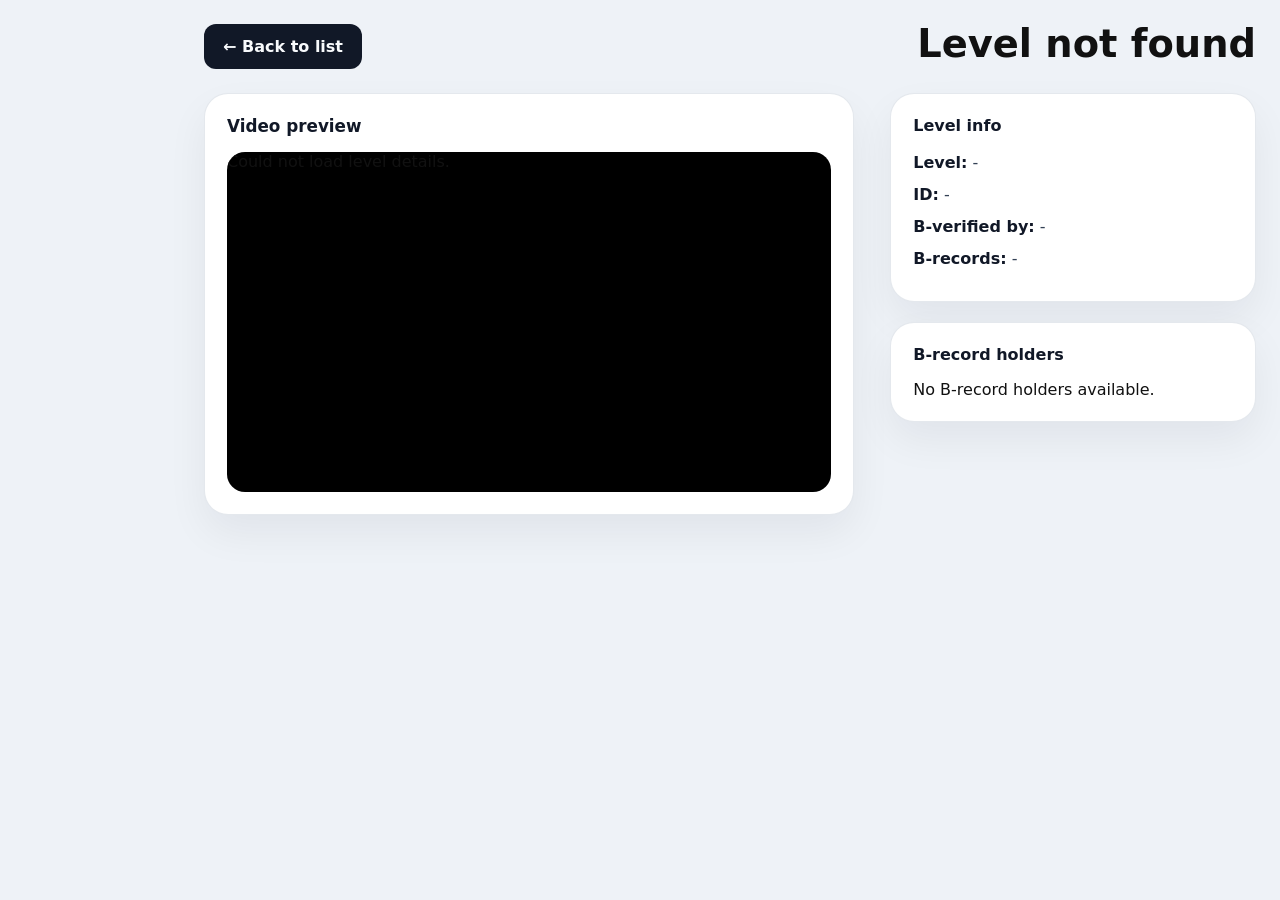
==== detail.html @ 25b62f2b "dangle daniel" ====
<!DOCTYPE html>
<html lang="en">
<head>
  <meta charset="UTF-8" />
  <meta name="viewport" content="width=device-width, initial-scale=1.0" />
  <title>Level details - Buddies Extreme Demons List</title>
  <link rel="stylesheet" href="styles.css" />
</head>
<body>
  <div class="page-shell">
    <header>
      <div class="top-bar">
        <a class="nav-button secondary" href="index.html">← Back to list</a>
        <h1 id="detailTitle">Level details</h1>
      </div>
    </header>

    <main class="detail-layout">
      <section class="detail-video-panel">
        <div class="detail-video-title">Video preview</div>
        <div class="detail-video-frame" id="videoFrame"></div>
      </section>

      <aside class="detail-info-panel">
        <div class="info-block">
          <h2>Level info</h2>
          <p><strong>Level:</strong> <span id="detailLevel"></span></p>
          <p><strong>ID:</strong> <span id="detailId"></span></p>
          <p><strong>B-verified by:</strong> <span id="detailVerifier"></span></p>
          <p><strong>B-records:</strong> <span id="detailRecords"></span></p>
        </div>
        <div class="info-block">
          <h2>B-record holders</h2>
          <div class="record-holders" id="recordHolders">No B-record details available.</div>
        </div>
      </aside>
    </main>
  </div>

  <script src="data.js"></script>
  <script src="detail.js"></script>
</body>
</html>
---- styles.css ----
* {
  box-sizing: border-box;
}

body {
  margin: 0;
  font-family: Inter, system-ui, -apple-system, BlinkMacSystemFont, 'Segoe UI', sans-serif;
  color: #111;
  background: #eef2f7;
}

.page-shell {
  max-width: 1400px;
  margin: 0 0 0 180px;
  padding: 24px 24px 40px 24px;
}

header {
  margin-bottom: 24px;
}

.hero {
  display: flex;
  align-items: flex-start;
  justify-content: space-between;
  gap: 24px;
  margin-bottom: 18px;
}

h1 {
  margin: 0;
  font-size: clamp(2rem, 3vw, 3rem);
  line-height: 1.05;
}

.subtitle {
  margin: 10px 0 0;
  max-width: 760px;
  color: #4b5563;
  font-size: 1rem;
}

.top-bar {
  display: flex;
  justify-content: space-between;
  align-items: flex-start;
  gap: 24px;
  margin-bottom: 18px;
}

.button-row {
  display: flex;
  gap: 10px;
  flex-wrap: wrap;
}

.nav-button {
  display: inline-flex;
  align-items: center;
  justify-content: center;
  padding: 12px 18px;
  border-radius: 12px;
  font-weight: 700;
  color: #111827;
  background: #f8fafc;
  border: 1px solid rgba(148, 163, 184, 0.45);
  text-decoration: none;
  transition: transform 0.2s ease, box-shadow 0.2s ease, background 0.2s ease;
}

.nav-button:hover {
  transform: translateY(-1px);
  background: #ffffff;
  box-shadow: 0 10px 24px rgba(15, 23, 42, 0.08);
}

.nav-button.secondary {
  background: #111827;
  color: #f8fafc;
  border-color: transparent;
}

.search-row {
  display: grid;
  gap: 10px;
  margin-top: 10px;
}

.search-row label {
  font-size: 0.95rem;
  font-weight: 600;
  color: #374151;
}

.search-row input {
  width: 100%;
  min-height: 44px;
  border: 1px solid #cbd5e1;
  border-radius: 14px;
  padding: 14px 16px;
  font-size: 1rem;
  background: #fff;
  color: #111827;
}

.cards-grid {
  display: grid;
  grid-template-columns: 1fr;
  gap: 18px;
  width: min(1200px, 100%);
}

.card {
  display: grid;
  grid-template-columns: 240px 1fr;
  gap: 20px;
  background: #ffffff;
  border-radius: 20px;
  padding: 18px;
  border: 1px solid rgba(148, 163, 184, 0.25);
  box-shadow: 0 22px 40px rgba(15, 23, 42, 0.08);
  align-items: center;
}

.card-media {
  min-height: 140px;
  overflow: hidden;
  border-radius: 18px;
}

.card-media img {
  width: 100%;
  height: 100%;
  object-fit: cover;
  display: block;
  transition: transform 0.25s ease;
}

.card-media:hover img {
  transform: scale(1.03);
}

.card-body {
  display: flex;
  flex-direction: column;
  gap: 10px;
}

.card-title {
  margin: 0;
  font-size: 1.45rem;
  line-height: 1.1;
}

.card-title a {
  color: #111827;
  text-decoration: none;
}

.card-title a:hover {
  text-decoration: underline;
}

.card-meta {
  display: grid;
  gap: 6px;
  color: #475569;
  font-size: 0.95rem;
}

.card-meta .meta-line {
  display: block;
}

.card-meta strong {
  color: #111827;
}

.copy-id {
  background: transparent;
  border: none;
  padding: 0;
  margin: 0;
  color: #2563eb;
  font-weight: 700;
  cursor: pointer;
  font: inherit;
  text-decoration: underline;
}

.copy-id:hover {
  opacity: 0.85;
}

.section-heading {
  margin-top: 24px;
  margin-bottom: 8px;
  padding: 14px 18px;
  background: #f8fafc;
  border-radius: 18px;
  border: 1px solid rgba(148, 163, 184, 0.25);
  color: #111827;
  font-weight: 700;
  letter-spacing: 0.01em;
}

.content-layout {
  display: grid;
  grid-template-columns: minmax(0, 1.05fr) minmax(380px, 0.8fr);
  gap: 64px;
  align-items: start;
}

.left-column {
  width: 100%;
}

.stats-panel {
  margin-top: 180px;
  margin-left: -30px;
  background: #ffffff;
  border: 1px solid rgba(148, 163, 184, 0.25);
  border-radius: 22px;
  padding: 24px;
  box-shadow: 0 18px 40px rgba(15, 23, 42, 0.08);
}

.stats-label {
  margin: 0 0 16px;
  font-size: 0.95rem;
  font-weight: 700;
  color: #111827;
  text-transform: uppercase;
  letter-spacing: 0.08em;
}

.stats-window {
  min-height: 260px;
  display: grid;
  place-items: center;
  background: #f1f5f9;
  border-radius: 18px;
  color: #475569;
  font-size: 1rem;
  font-weight: 600;
}

.thumbnail-label {
  position: absolute;
  right: 12px;
  bottom: 12px;
  padding: 6px 10px;
  background: rgba(17, 24, 39, 0.88);
  color: #f8fafc;
  font-size: 0.85rem;
  border-radius: 999px;
}

footer {
  margin-top: 28px;
  color: #475569;
  font-size: 0.95rem;
}

.detail-layout {
  display: grid;
  grid-template-columns: minmax(0, 1.6fr) minmax(320px, 0.9fr);
  gap: 36px;
  align-items: start;
  margin-top: 12px;
}

.detail-video-panel,
.info-block {
  background: #ffffff;
  border: 1px solid rgba(148, 163, 184, 0.25);
  border-radius: 24px;
  padding: 22px;
  box-shadow: 0 18px 40px rgba(15, 23, 42, 0.06);
}

.detail-video-title {
  margin: 0 0 16px;
  font-size: 1.05rem;
  font-weight: 700;
  color: #111827;
}

.detail-video-frame {
  width: 100%;
  aspect-ratio: 16 / 9;
  background: #000;
  border-radius: 18px;
  overflow: hidden;
}

.detail-video-frame iframe {
  width: 100%;
  height: 100%;
  border: 0;
  display: block;
}

.detail-info-panel {
  display: grid;
  gap: 20px;
}

.info-block h2 {
  margin: 0 0 16px;
  font-size: 1rem;
  font-weight: 700;
  color: #111827;
}

.info-block p {
  margin: 8px 0;
  color: #334155;
  line-height: 1.5;
}

.info-block strong {
  color: #111827;
}

.record-holders {
  display: grid;
  gap: 12px;
  margin-top: 6px;
}

.record-holder {
  padding: 14px 16px;
  border-radius: 16px;
  background: #f8fafc;
  color: #0f172a;
  font-weight: 600;
}

a {
  color: #2563eb;
}

@media (max-width: 960px) {
  .content-layout {
    grid-template-columns: 1fr;
  }

  .card {
    grid-template-columns: 1fr;
  }
}

@media (max-width: 760px) {
  .top-bar,
  .button-row {
    flex-direction: column;
    align-items: stretch;
  }

  .page-shell {
    margin-left: 0;
    padding-left: 16px;
    padding-right: 16px;
  }

  .card {
    padding: 14px;
  }

  .card-media {
    min-height: 140px;
  }

  .search-row input {
    min-height: 42px;
  }
}
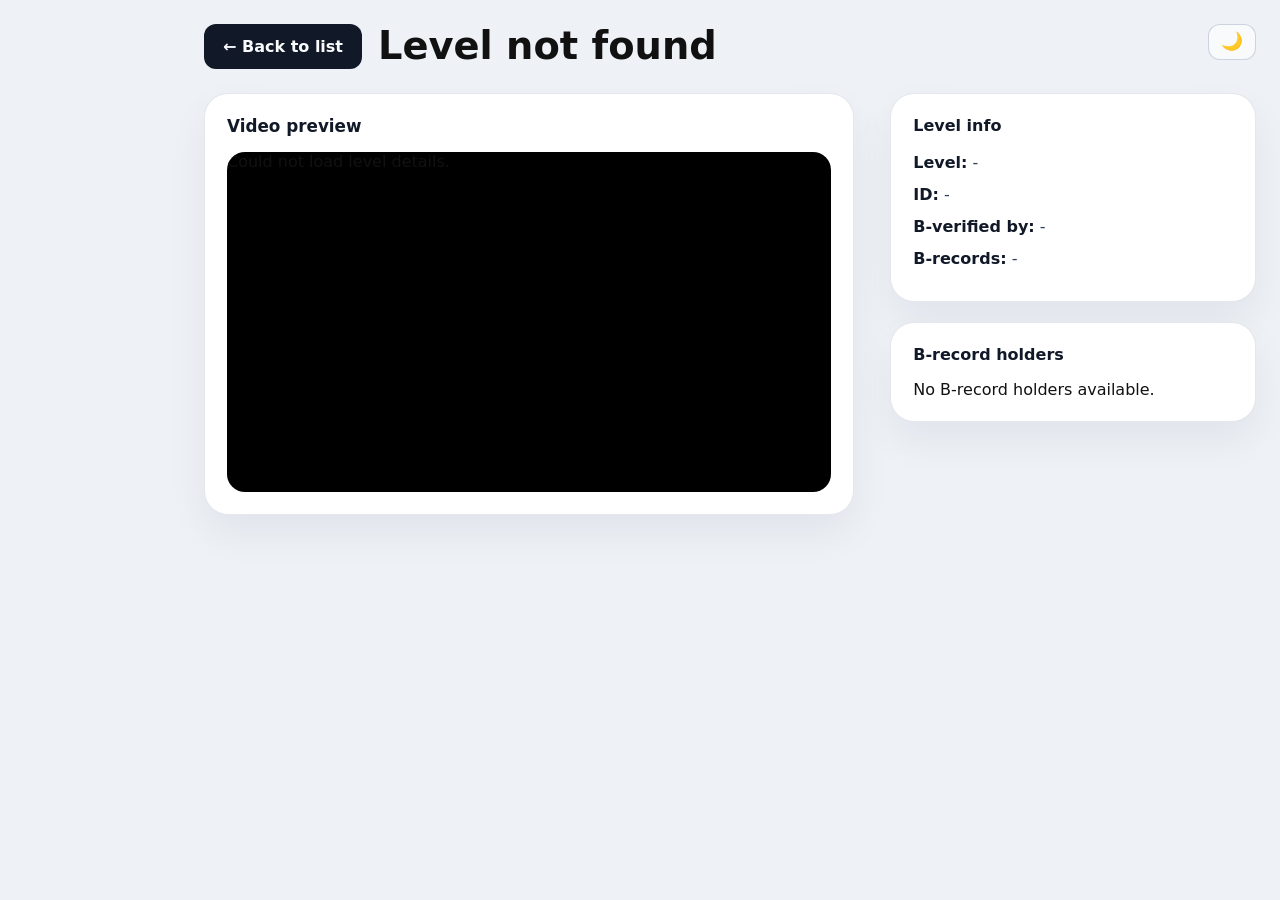
==== commit 1a85cfb2: "dingle penis" ====
--- a/detail.html
+++ b/detail.html
@@ -10,8 +10,13 @@
   <div class="page-shell">
     <header>
       <div class="top-bar">
-        <a class="nav-button secondary" href="index.html">← Back to list</a>
-        <h1 id="detailTitle">Level details</h1>
+        <div style="display:flex; align-items:center; gap:16px;">
+          <a class="nav-button secondary" href="index.html">← Back to list</a>
+          <h1 id="detailTitle">Level details</h1>
+        </div>
+        <div class="button-row">
+          <button id="theme-toggle" class="theme-toggle" aria-label="Toggle theme">🌙</button>
+        </div>
       </div>
     </header>
 
@@ -39,5 +44,17 @@
 
   <script src="data.js"></script>
   <script src="detail.js"></script>
+  <script>
+    const themeToggle = document.getElementById('theme-toggle');
+    if (localStorage.getItem('theme') === 'dark') {
+      document.documentElement.classList.add('dark');
+      themeToggle.textContent = '☀️';
+    }
+    themeToggle.addEventListener('click', () => {
+      const isDark = document.documentElement.classList.toggle('dark');
+      themeToggle.textContent = isDark ? '☀️' : '🌙';
+      localStorage.setItem('theme', isDark ? 'dark' : 'light');
+    });
+  </script>
 </body>
-</html>
+</html>
--- a/styles.css
+++ b/styles.css
@@ -2,11 +2,70 @@
   box-sizing: border-box;
 }
 
+/* ── Theme tokens ── */
+:root {
+  --bg: #eef2f7;
+  --surface: #ffffff;
+  --surface-muted: #f8fafc;
+  --surface-inset: #f1f5f9;
+  --text: #111;
+  --text-heading: #111827;
+  --text-muted: #475569;
+  --text-subtle: #374151;
+  --text-secondary: #4b5563;
+  --text-deep: #334155;
+  --text-darkest: #0f172a;
+  --border: rgba(148, 163, 184, 0.25);
+  --border-input: #cbd5e1;
+  --border-btn: rgba(148, 163, 184, 0.45);
+  --shadow-card: rgba(15, 23, 42, 0.08);
+  --shadow-stats: rgba(15, 23, 42, 0.08);
+  --shadow-detail: rgba(15, 23, 42, 0.06);
+  --btn-primary-bg: #f8fafc;
+  --btn-primary-color: #111827;
+  --btn-primary-hover: #ffffff;
+  --btn-secondary-bg: #111827;
+  --btn-secondary-color: #f8fafc;
+  --link: #2563eb;
+  --thumbnail-bg: rgba(17, 24, 39, 0.88);
+  --thumbnail-color: #f8fafc;
+}
+
+:root.dark {
+  --bg: #0f0f13;
+  --surface: #1a1a22;
+  --surface-muted: #22222d;
+  --surface-inset: #16161f;
+  --text: #e8e8f0;
+  --text-heading: #f0f0f8;
+  --text-muted: #8892a4;
+  --text-subtle: #9aa3b2;
+  --text-secondary: #8a94a6;
+  --text-deep: #a0aab8;
+  --text-darkest: #dde2ec;
+  --border: rgba(148, 163, 184, 0.12);
+  --border-input: rgba(148, 163, 184, 0.25);
+  --border-btn: rgba(148, 163, 184, 0.2);
+  --shadow-card: rgba(0, 0, 0, 0.35);
+  --shadow-stats: rgba(0, 0, 0, 0.35);
+  --shadow-detail: rgba(0, 0, 0, 0.3);
+  --btn-primary-bg: #22222d;
+  --btn-primary-color: #e8e8f0;
+  --btn-primary-hover: #2a2a38;
+  --btn-secondary-bg: #e8e8f0;
+  --btn-secondary-color: #111827;
+  --link: #60a5fa;
+  --thumbnail-bg: rgba(0, 0, 0, 0.75);
+  --thumbnail-color: #f0f0f8;
+}
+
+/* ── Base ── */
 body {
   margin: 0;
   font-family: Inter, system-ui, -apple-system, BlinkMacSystemFont, 'Segoe UI', sans-serif;
-  color: #111;
-  background: #eef2f7;
+  color: var(--text);
+  background: var(--bg);
+  transition: background 0.3s ease, color 0.3s ease;
 }
 
 .page-shell {
@@ -36,10 +95,11 @@
 .subtitle {
   margin: 10px 0 0;
   max-width: 760px;
-  color: #4b5563;
+  color: var(--text-secondary);
   font-size: 1rem;
 }
 
+/* ── Top bar & nav ── */
 .top-bar {
   display: flex;
   justify-content: space-between;
@@ -52,6 +112,7 @@
   display: flex;
   gap: 10px;
   flex-wrap: wrap;
+  align-items: center;
 }
 
 .nav-button {
@@ -61,25 +122,45 @@
   padding: 12px 18px;
   border-radius: 12px;
   font-weight: 700;
-  color: #111827;
-  background: #f8fafc;
-  border: 1px solid rgba(148, 163, 184, 0.45);
+  color: var(--btn-primary-color);
+  background: var(--btn-primary-bg);
+  border: 1px solid var(--border-btn);
   text-decoration: none;
   transition: transform 0.2s ease, box-shadow 0.2s ease, background 0.2s ease;
 }
 
 .nav-button:hover {
   transform: translateY(-1px);
-  background: #ffffff;
-  box-shadow: 0 10px 24px rgba(15, 23, 42, 0.08);
+  background: var(--btn-primary-hover);
+  box-shadow: 0 10px 24px var(--shadow-card);
 }
 
 .nav-button.secondary {
-  background: #111827;
-  color: #f8fafc;
+  background: var(--btn-secondary-bg);
+  color: var(--btn-secondary-color);
   border-color: transparent;
 }
 
+/* ── Theme toggle button ── */
+.theme-toggle {
+  background: var(--btn-primary-bg);
+  border: 1px solid var(--border-btn);
+  color: var(--text);
+  cursor: pointer;
+  font-size: 1.1rem;
+  padding: 8px 12px;
+  border-radius: 12px;
+  line-height: 1;
+  transition: background 0.2s ease, border-color 0.2s ease, transform 0.2s ease;
+}
+
+.theme-toggle:hover {
+  transform: translateY(-1px);
+  background: var(--btn-primary-hover);
+  box-shadow: 0 10px 24px var(--shadow-card);
+}
+
+/* ── Search ── */
 .search-row {
   display: grid;
   gap: 10px;
@@ -89,20 +170,22 @@
 .search-row label {
   font-size: 0.95rem;
   font-weight: 600;
-  color: #374151;
+  color: var(--text-subtle);
 }
 
 .search-row input {
   width: 100%;
   min-height: 44px;
-  border: 1px solid #cbd5e1;
+  border: 1px solid var(--border-input);
   border-radius: 14px;
   padding: 14px 16px;
   font-size: 1rem;
-  background: #fff;
-  color: #111827;
-}
-
+  background: var(--surface);
+  color: var(--text-heading);
+  transition: background 0.3s ease, border-color 0.3s ease, color 0.3s ease;
+}
+
+/* ── Cards ── */
 .cards-grid {
   display: grid;
   grid-template-columns: 1fr;
@@ -114,12 +197,13 @@
   display: grid;
   grid-template-columns: 240px 1fr;
   gap: 20px;
-  background: #ffffff;
+  background: var(--surface);
   border-radius: 20px;
   padding: 18px;
-  border: 1px solid rgba(148, 163, 184, 0.25);
-  box-shadow: 0 22px 40px rgba(15, 23, 42, 0.08);
+  border: 1px solid var(--border);
+  box-shadow: 0 22px 40px var(--shadow-card);
   align-items: center;
+  transition: background 0.3s ease;
 }
 
 .card-media {
@@ -153,7 +237,7 @@
 }
 
 .card-title a {
-  color: #111827;
+  color: var(--text-heading);
   text-decoration: none;
 }
 
@@ -164,7 +248,7 @@
 .card-meta {
   display: grid;
   gap: 6px;
-  color: #475569;
+  color: var(--text-muted);
   font-size: 0.95rem;
 }
 
@@ -173,7 +257,7 @@
 }
 
 .card-meta strong {
-  color: #111827;
+  color: var(--text-heading);
 }
 
 .copy-id {
@@ -181,7 +265,7 @@
   border: none;
   padding: 0;
   margin: 0;
-  color: #2563eb;
+  color: var(--link);
   font-weight: 700;
   cursor: pointer;
   font: inherit;
@@ -192,18 +276,20 @@
   opacity: 0.85;
 }
 
+/* ── Section heading ── */
 .section-heading {
   margin-top: 24px;
   margin-bottom: 8px;
   padding: 14px 18px;
-  background: #f8fafc;
+  background: var(--surface-muted);
   border-radius: 18px;
-  border: 1px solid rgba(148, 163, 184, 0.25);
-  color: #111827;
+  border: 1px solid var(--border);
+  color: var(--text-heading);
   font-weight: 700;
   letter-spacing: 0.01em;
 }
 
+/* ── Layout ── */
 .content-layout {
   display: grid;
   grid-template-columns: minmax(0, 1.05fr) minmax(380px, 0.8fr);
@@ -215,21 +301,23 @@
   width: 100%;
 }
 
+/* ── Stats panel ── */
 .stats-panel {
   margin-top: 180px;
   margin-left: -30px;
-  background: #ffffff;
-  border: 1px solid rgba(148, 163, 184, 0.25);
+  background: var(--surface);
+  border: 1px solid var(--border);
   border-radius: 22px;
   padding: 24px;
-  box-shadow: 0 18px 40px rgba(15, 23, 42, 0.08);
+  box-shadow: 0 18px 40px var(--shadow-stats);
+  transition: background 0.3s ease;
 }
 
 .stats-label {
   margin: 0 0 16px;
   font-size: 0.95rem;
   font-weight: 700;
-  color: #111827;
+  color: var(--text-heading);
   text-transform: uppercase;
   letter-spacing: 0.08em;
 }
@@ -238,30 +326,34 @@
   min-height: 260px;
   display: grid;
   place-items: center;
-  background: #f1f5f9;
+  background: var(--surface-inset);
   border-radius: 18px;
-  color: #475569;
+  color: var(--text-muted);
   font-size: 1rem;
   font-weight: 600;
-}
-
+  transition: background 0.3s ease;
+}
+
+/* ── Thumbnail label ── */
 .thumbnail-label {
   position: absolute;
   right: 12px;
   bottom: 12px;
   padding: 6px 10px;
-  background: rgba(17, 24, 39, 0.88);
-  color: #f8fafc;
+  background: var(--thumbnail-bg);
+  color: var(--thumbnail-color);
   font-size: 0.85rem;
   border-radius: 999px;
 }
 
+/* ── Footer ── */
 footer {
   margin-top: 28px;
-  color: #475569;
+  color: var(--text-muted);
   font-size: 0.95rem;
 }
 
+/* ── Detail page ── */
 .detail-layout {
   display: grid;
   grid-template-columns: minmax(0, 1.6fr) minmax(320px, 0.9fr);
@@ -272,18 +364,19 @@
 
 .detail-video-panel,
 .info-block {
-  background: #ffffff;
-  border: 1px solid rgba(148, 163, 184, 0.25);
+  background: var(--surface);
+  border: 1px solid var(--border);
   border-radius: 24px;
   padding: 22px;
-  box-shadow: 0 18px 40px rgba(15, 23, 42, 0.06);
+  box-shadow: 0 18px 40px var(--shadow-detail);
+  transition: background 0.3s ease;
 }
 
 .detail-video-title {
   margin: 0 0 16px;
   font-size: 1.05rem;
   font-weight: 700;
-  color: #111827;
+  color: var(--text-heading);
 }
 
 .detail-video-frame {
@@ -310,17 +403,17 @@
   margin: 0 0 16px;
   font-size: 1rem;
   font-weight: 700;
-  color: #111827;
+  color: var(--text-heading);
 }
 
 .info-block p {
   margin: 8px 0;
-  color: #334155;
+  color: var(--text-deep);
   line-height: 1.5;
 }
 
 .info-block strong {
-  color: #111827;
+  color: var(--text-heading);
 }
 
 .record-holders {
@@ -332,15 +425,16 @@
 .record-holder {
   padding: 14px 16px;
   border-radius: 16px;
-  background: #f8fafc;
-  color: #0f172a;
+  background: var(--surface-muted);
+  color: var(--text-darkest);
   font-weight: 600;
 }
 
 a {
-  color: #2563eb;
-}
-
+  color: var(--link);
+}
+
+/* ── Responsive ── */
 @media (max-width: 960px) {
   .content-layout {
     grid-template-columns: 1fr;
@@ -376,3 +470,21 @@
     min-height: 42px;
   }
 }
+
+.theme-toggle {
+  background: var(--btn-primary-bg);
+  border: 1px solid var(--border-btn);
+  color: var(--text);
+  cursor: pointer;
+  font-size: 1.1rem;
+  padding: 8px 12px;
+  border-radius: 12px;
+  line-height: 1;
+  transition: background 0.2s ease, border-color 0.2s ease, transform 0.2s ease;
+}
+
+.theme-toggle:hover {
+  transform: translateY(-1px);
+  background: var(--btn-primary-hover);
+  box-shadow: 0 10px 24px var(--shadow-card);
+}
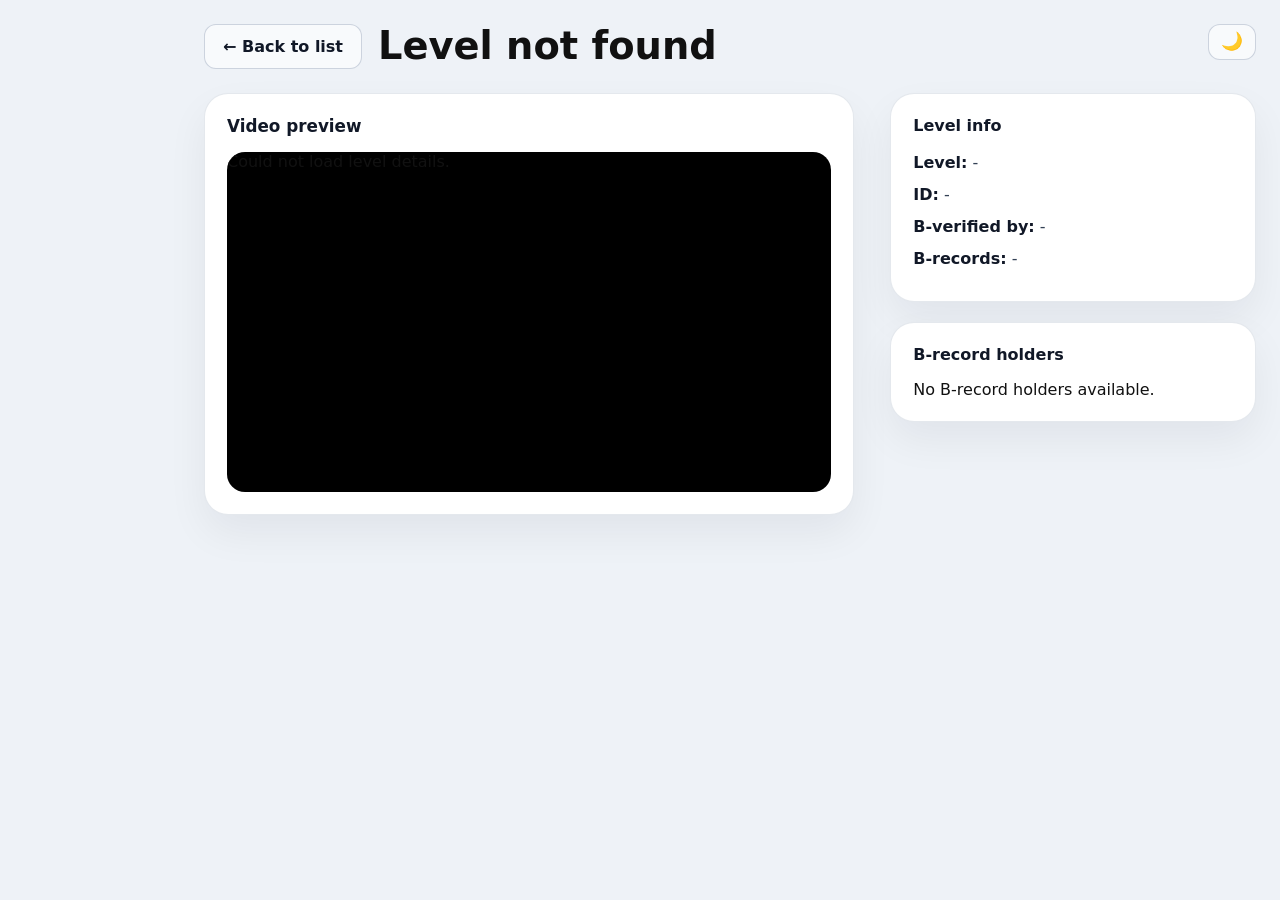
==== commit 4c0db4c3: "cenis" ====
--- a/detail.html
+++ b/detail.html
@@ -43,6 +43,7 @@
   </div>
 
   <script src="data.js"></script>
+  <script src="challengeData.js"></script>
   <script src="detail.js"></script>
   <script>
     const themeToggle = document.getElementById('theme-toggle');
--- a/styles.css
+++ b/styles.css
@@ -24,8 +24,7 @@
   --btn-primary-bg: #f8fafc;
   --btn-primary-color: #111827;
   --btn-primary-hover: #ffffff;
-  --btn-secondary-bg: #111827;
-  --btn-secondary-color: #f8fafc;
+
   --link: #2563eb;
   --thumbnail-bg: rgba(17, 24, 39, 0.88);
   --thumbnail-color: #f8fafc;
@@ -52,8 +51,6 @@
   --btn-primary-bg: #22222d;
   --btn-primary-color: #e8e8f0;
   --btn-primary-hover: #2a2a38;
-  --btn-secondary-bg: #e8e8f0;
-  --btn-secondary-color: #111827;
   --link: #60a5fa;
   --thumbnail-bg: rgba(0, 0, 0, 0.75);
   --thumbnail-color: #f0f0f8;
@@ -135,12 +132,6 @@
   box-shadow: 0 10px 24px var(--shadow-card);
 }
 
-.nav-button.secondary {
-  background: var(--btn-secondary-bg);
-  color: var(--btn-secondary-color);
-  border-color: transparent;
-}
-
 /* ── Theme toggle button ── */
 .theme-toggle {
   background: var(--btn-primary-bg);
@@ -487,4 +478,24 @@
   transform: translateY(-1px);
   background: var(--btn-primary-hover);
   box-shadow: 0 10px 24px var(--shadow-card);
+}
+
+h1 {
+  cursor: default;
+}
+
+h1 .wave-letter {
+  display: inline-block;
+  transition: transform 0.2s ease;
+}
+
+h1:hover .wave-letter {
+  animation: wave-bounce 0.6s ease forwards;
+}
+
+@keyframes wave-bounce {
+  0%   { transform: translateY(0); }
+  30%  { transform: translateY(-10px); }
+  60%  { transform: translateY(4px); }
+  100% { transform: translateY(0); }
 }
